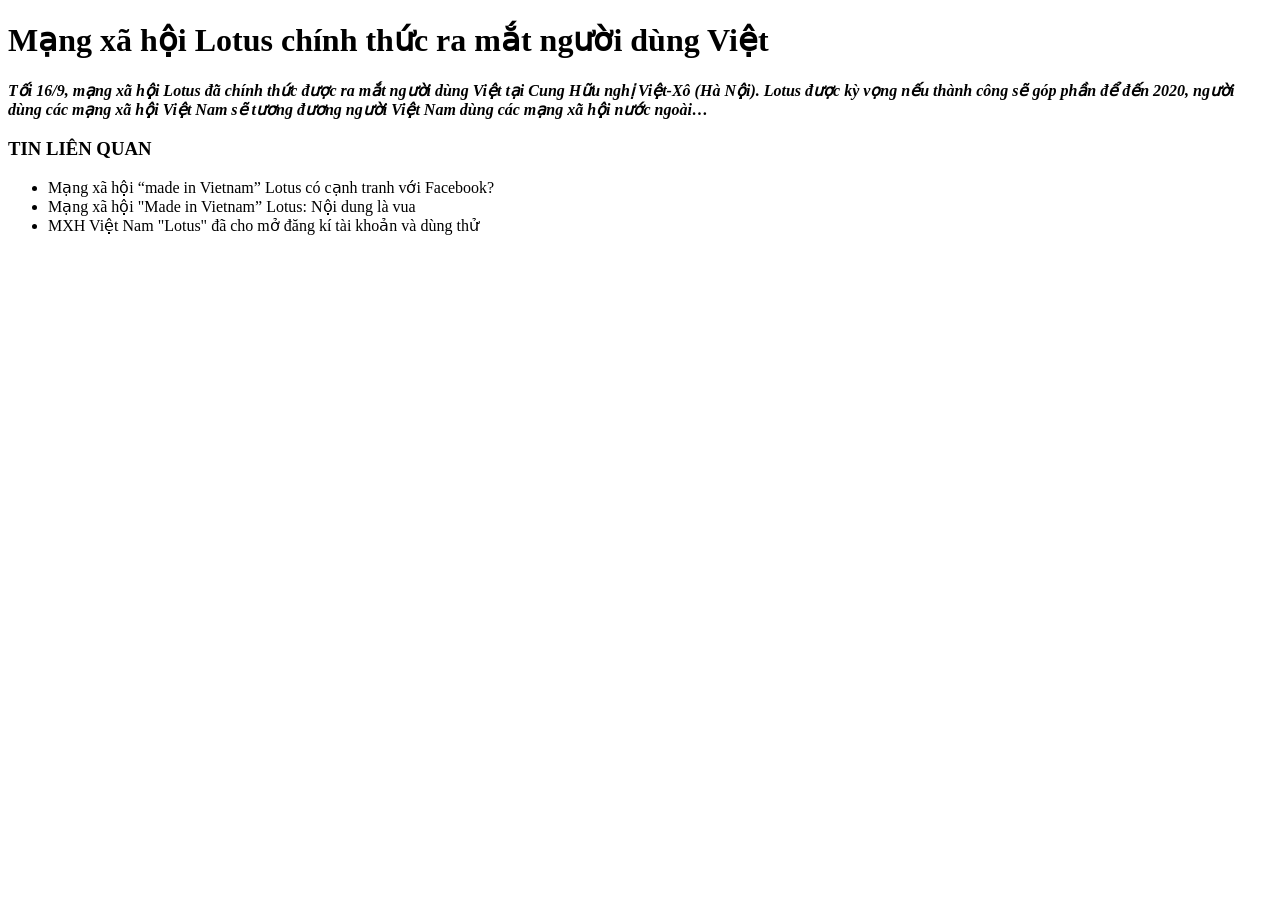
==== bai4buoi2.html @ 05fefb8c "up" ====
<!DOCTYPE html>
<html lang="en">
<head>
    <meta charset="UTF-8">
    <meta name="viewport" content="width=device-width, initial-scale=1.0">
    <title>Mạng Lotus</title>
    <link rel="stylesheet" href="main.css">
    <link rel="preconnect" href="https://fonts.googleapis.com">
    <link rel="preconnect" href="https://fonts.gstatic.com" crossorigin>
    <link href="https://fonts.googleapis.com/css2?family=Roboto+Slab:wght@200&display=swap" rel="stylesheet">
    <link href="img/favicon.ico" rel="icon" type="image/x-icon">
</head>
<body>
<div id="main">
    <h1><b>Mạng xã hội Lotus chính thức ra mắt người dùng Việt</b></h1>
    <p><b><i>Tối 16/9, mạng xã hội Lotus đã chính thức được ra mắt người dùng Việt tại Cung Hữu nghị Việt-Xô (Hà Nội). Lotus được kỳ vọng nếu thành công sẽ góp phần để đến 2020, người dùng các mạng xã hội Việt Nam sẽ tương đương người Việt Nam dùng các mạng xã hội nước ngoài…</i></b></p>
    <div>
        <h3>TIN LIÊN QUAN</h3>
        <div class="y">
            <ul>
                <li>Mạng xã hội “made in Vietnam” Lotus có cạnh tranh với Facebook?</li>
                <li>Mạng xã hội "Made in Vietnam” Lotus: Nội dung là vua</li>
                <li>MXH Việt Nam "Lotus" đã cho mở đăng kí tài khoản và dùng thử</li>
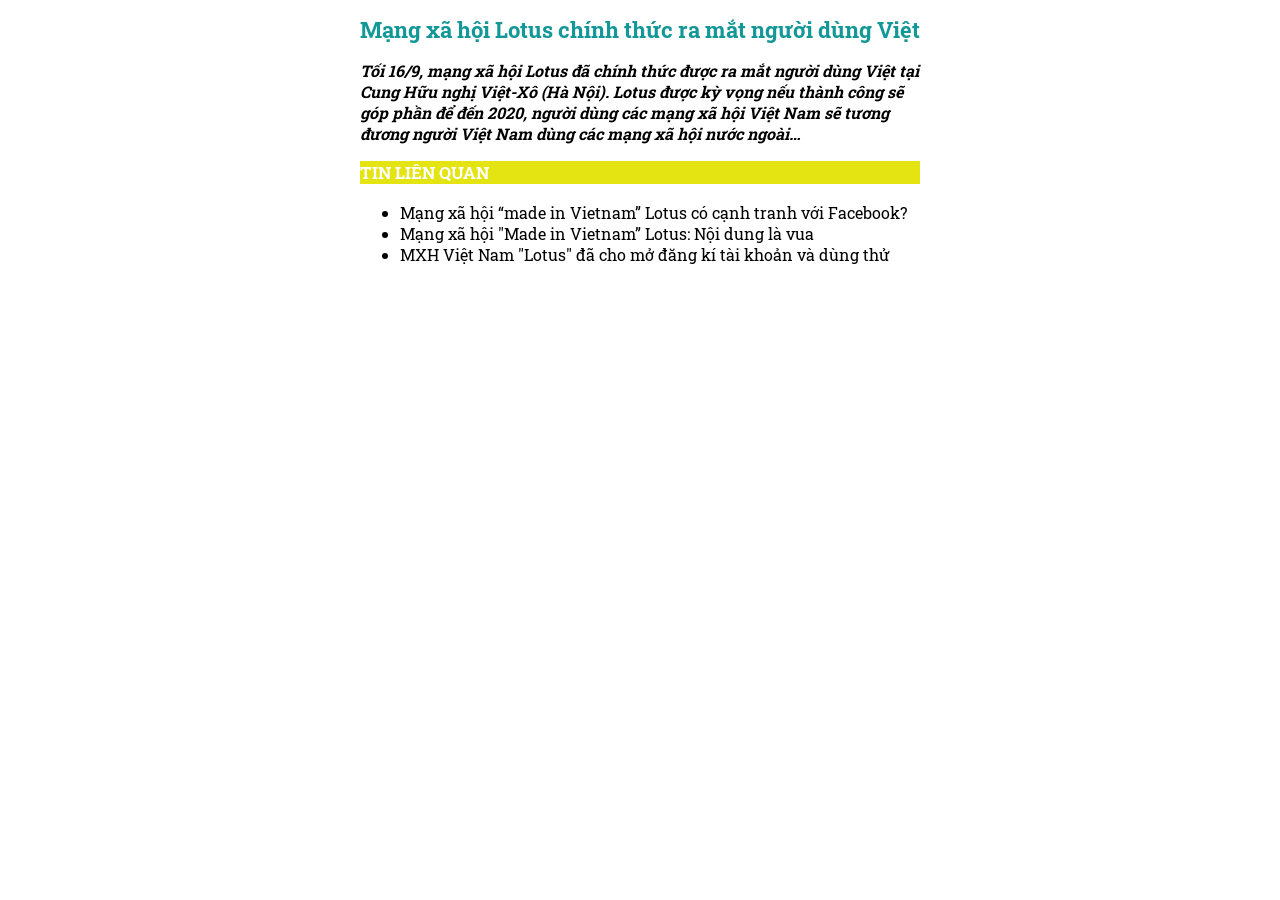
==== commit d8612602: "up" ====
--- a/bai4buoi2.html
+++ b/bai4buoi2.html
@@ -4,7 +4,7 @@
     <meta charset="UTF-8">
     <meta name="viewport" content="width=device-width, initial-scale=1.0">
     <title>Mạng Lotus</title>
-    <link rel="stylesheet" href="main.css">
+    <link rel="stylesheet" href="b4b2.css">
     <link rel="preconnect" href="https://fonts.googleapis.com">
     <link rel="preconnect" href="https://fonts.gstatic.com" crossorigin>
     <link href="https://fonts.googleapis.com/css2?family=Roboto+Slab:wght@200&display=swap" rel="stylesheet">
--- a/b4b2.css
+++ b/b4b2.css
@@ -0,0 +1,20 @@
+body{
+    font-family: 'Roboto Slab', serif;
+}
+#main{
+    width: 560px;
+    margin-left: auto;
+    margin-right: auto;
+}
+h1{
+    color: rgb(19, 151, 151);
+    font-size: 16.8pt;
+}
+h3{
+    background-color: rgb(228,228,19);
+    color: #ffffff;
+    font-size: 13pt;
+}
+li:hover{
+    color: rgb(228,228,19);
+}
